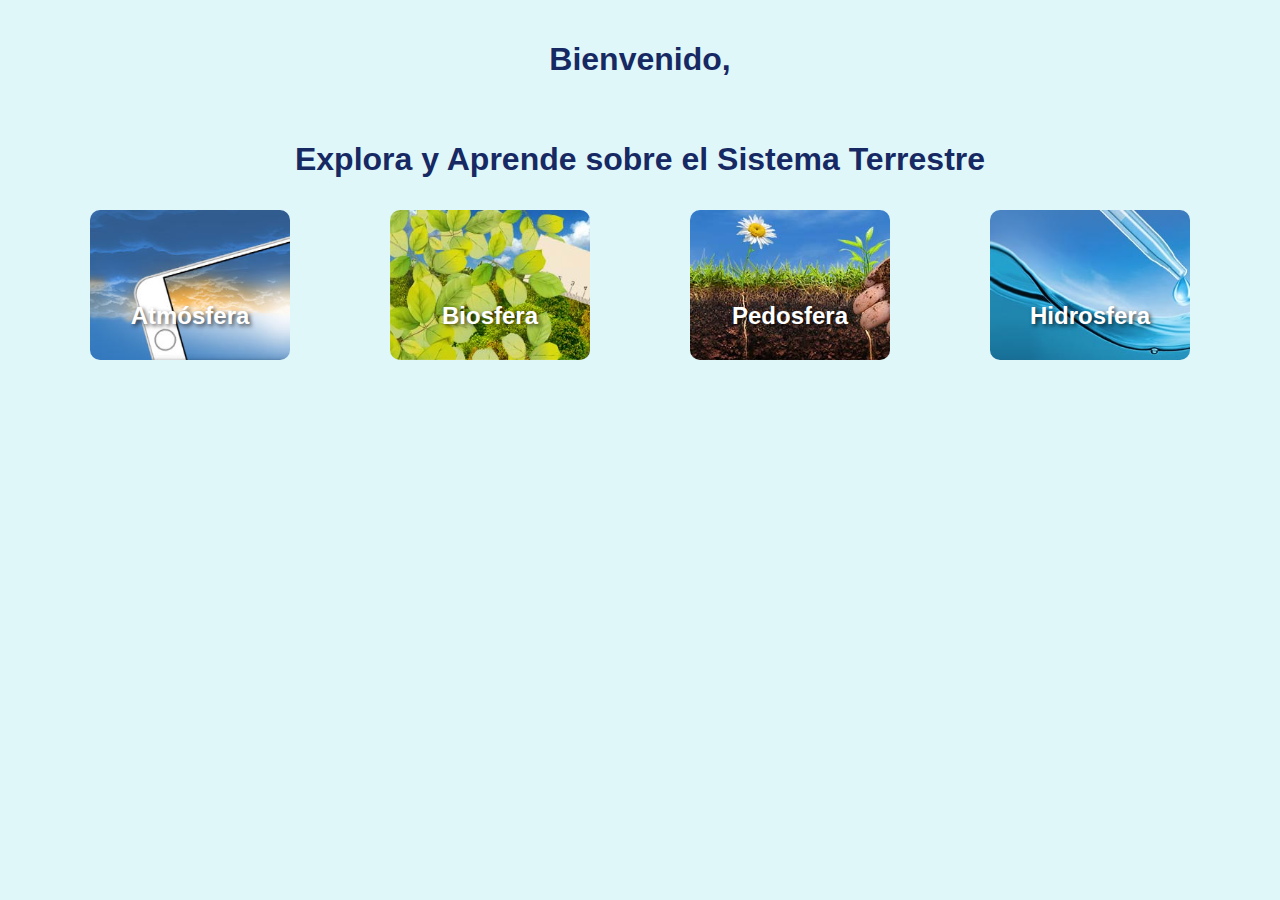
==== html/ecositemas.html @ 3b068dbd "primera carga proyecto" ====
<!DOCTYPE html>
<html lang="es">
<head>
    <meta charset="UTF-8">
    <meta name="viewport" content="width=device-width, initial-scale=1.0">
    <title>Explora y Aprende sobre el Sistema Terrestre</title>
    <link rel="stylesheet" href="/css/stylesEcosistemas.css"> <!-- Vincula tu archivo CSS -->
</head>
<body>
    <div class="container">
        <h1>Bienvenido, <span id="usernameDisplay"></span></h1>
        <div class="container">
            <h1>Explora y Aprende sobre el Sistema Terrestre</h1>
            <div class="ecosystem">
                <a href="mapa.html">
                    <div class="ecosystem-box" id="atmosphere">
                        <h2>Atmósfera</h2>
                    </div>
                </a>
                <a href="">
                    <div class="ecosystem-box" id="biosphere">
                        <h2>Biosfera</h2>
                    </div>
                </a>
                <a href="">
                    <div class="ecosystem-box" id="pedosphere">
                        <h2>Pedosfera</h2>
                    </div>
                </a>
                <a href="">
                    <div class="ecosystem-box" id="hydrosphere">
                        <h2>Hidrosfera</h2>
                    </div>
                </a>
            </div>
        </div>
    </div>

    <script src="/javascrip/ecosistemas.js"></script>
</body>
</html>
---- css/stylesEcosistemas.css ----
body {
    font-family: Arial, sans-serif;
    background-color: #e0f7fa; /* Color de fondo */
    margin: 0;
    padding: 0;
}

.container {
    text-align: center;
    padding: 20px;
}

h1 {
    color: #172963; /* Color del título */
}

.ecosystem {
    display: flex;
    justify-content: space-around;
    flex-wrap: wrap;
    margin-top: 20px;
}

.ecosystem-box {
    background-color: rgba(255, 255, 255, 0.8); /* Color de fondo con transparencia */
    border-radius: 10px;
    width: 200px; /* Ancho del elemento */
    height: 150px; /* Alto del elemento */
    display: flex;
    align-items: center;
    justify-content: center;
    position: relative;
    margin: 10px; /* Margen entre cajas */
    text-align: center;
    color: #333; /* Color del texto */
    text-decoration: none; /* Sin subrayado en enlaces */
    transition: transform 0.3s; /* Efecto de transición suave */
}

.ecosystem-box:hover {
    transform: scale(1.05); /* Efecto al pasar el mouse */
}

#atmosphere {
    background-image: url('../img/collage_atmosphere.jpg'); /* Ruta a la imagen de la atmósfera */
    background-size: cover;
}

#biosphere {
    background-image: url('../img/collage_biosphere.jpg'); /* Ruta a la imagen de la biosfera */
    background-size: cover;
}

#pedosphere {
    background-image: url('../img/collage_pedosphere.jpg'); /* Ruta a la imagen de la pedosfera */
    background-size: cover;
}

#hydrosphere {
    background-image: url('../img/collage_hydrosphere.jpg'); /* Ruta a la imagen de la hidrosfera */
    background-size: cover;
}

h2 {
    position: absolute; /* Permitir que el texto esté encima de la imagen */
    bottom: 10px; /* Posicionar el texto en la parte inferior */
    left: 50%; /* Centrar el texto horizontalmente */
    transform: translateX(-50%); /* Ajustar el texto para centrarlo */
    color: white; /* Color del texto */
    text-shadow: 2px 2px 4px rgba(0, 0, 0, 0.7); /* Sombra para mayor legibilidad */
}
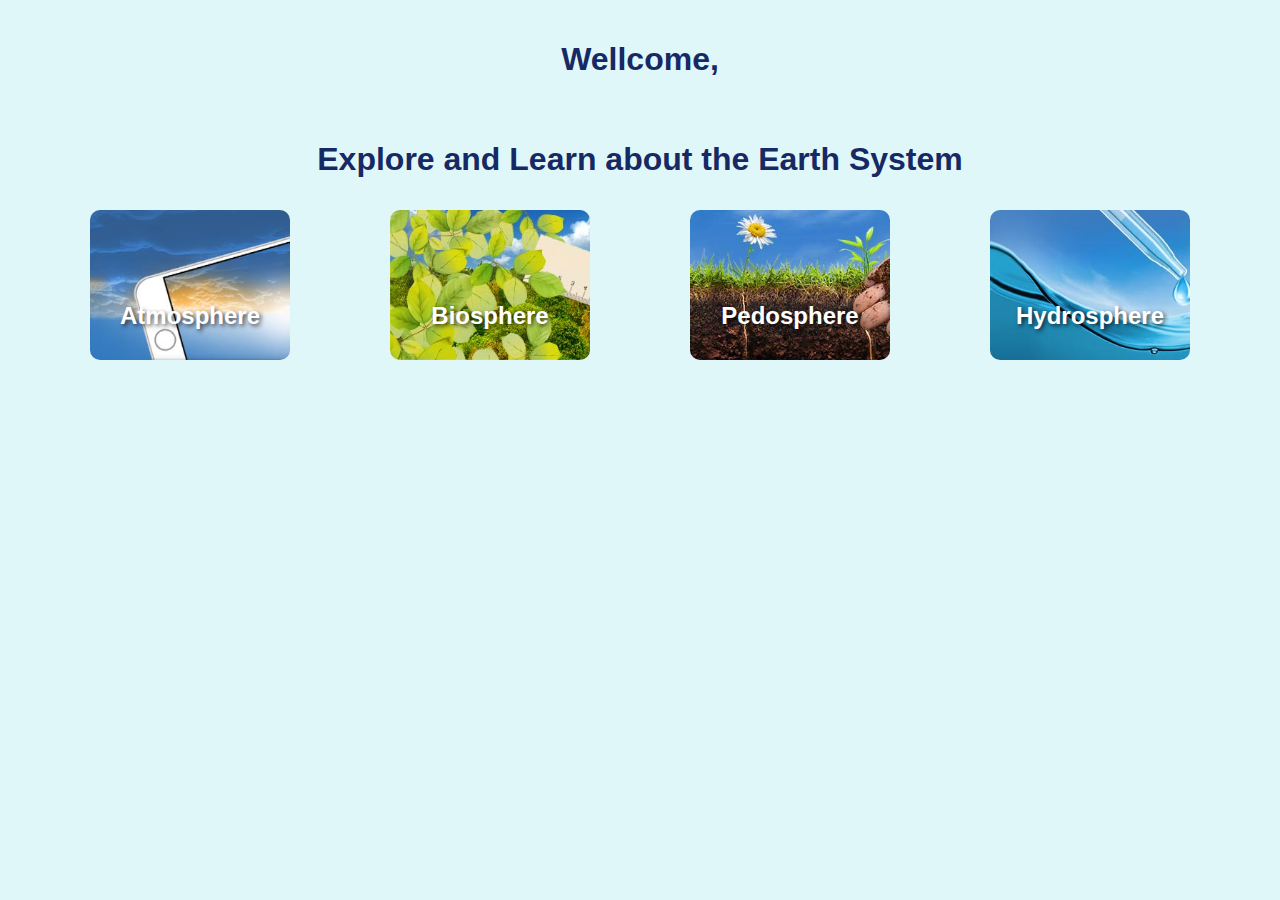
==== commit c2cbaceb: "pagina en ingles" ====
--- a/html/ecositemas.html
+++ b/html/ecositemas.html
@@ -3,33 +3,33 @@
 <head>
     <meta charset="UTF-8">
     <meta name="viewport" content="width=device-width, initial-scale=1.0">
-    <title>Explora y Aprende sobre el Sistema Terrestre</title>
+    <title>Explore and Learn about the Earth System</title>
     <link rel="stylesheet" href="/css/stylesEcosistemas.css"> <!-- Vincula tu archivo CSS -->
 </head>
 <body>
     <div class="container">
-        <h1>Bienvenido, <span id="usernameDisplay"></span></h1>
+        <h1>Wellcome, <span id="usernameDisplay"></span></h1>
         <div class="container">
-            <h1>Explora y Aprende sobre el Sistema Terrestre</h1>
+            <h1>Explore and Learn about the Earth System</h1>
             <div class="ecosystem">
                 <a href="mapa.html">
                     <div class="ecosystem-box" id="atmosphere">
-                        <h2>Atmósfera</h2>
+                        <h2>Atmosphere</h2>
                     </div>
                 </a>
                 <a href="">
                     <div class="ecosystem-box" id="biosphere">
-                        <h2>Biosfera</h2>
+                        <h2>Biosphere</h2>
                     </div>
                 </a>
                 <a href="">
                     <div class="ecosystem-box" id="pedosphere">
-                        <h2>Pedosfera</h2>
+                        <h2>Pedosphere</h2>
                     </div>
                 </a>
                 <a href="">
                     <div class="ecosystem-box" id="hydrosphere">
-                        <h2>Hidrosfera</h2>
+                        <h2>Hydrosphere</h2>
                     </div>
                 </a>
             </div>
